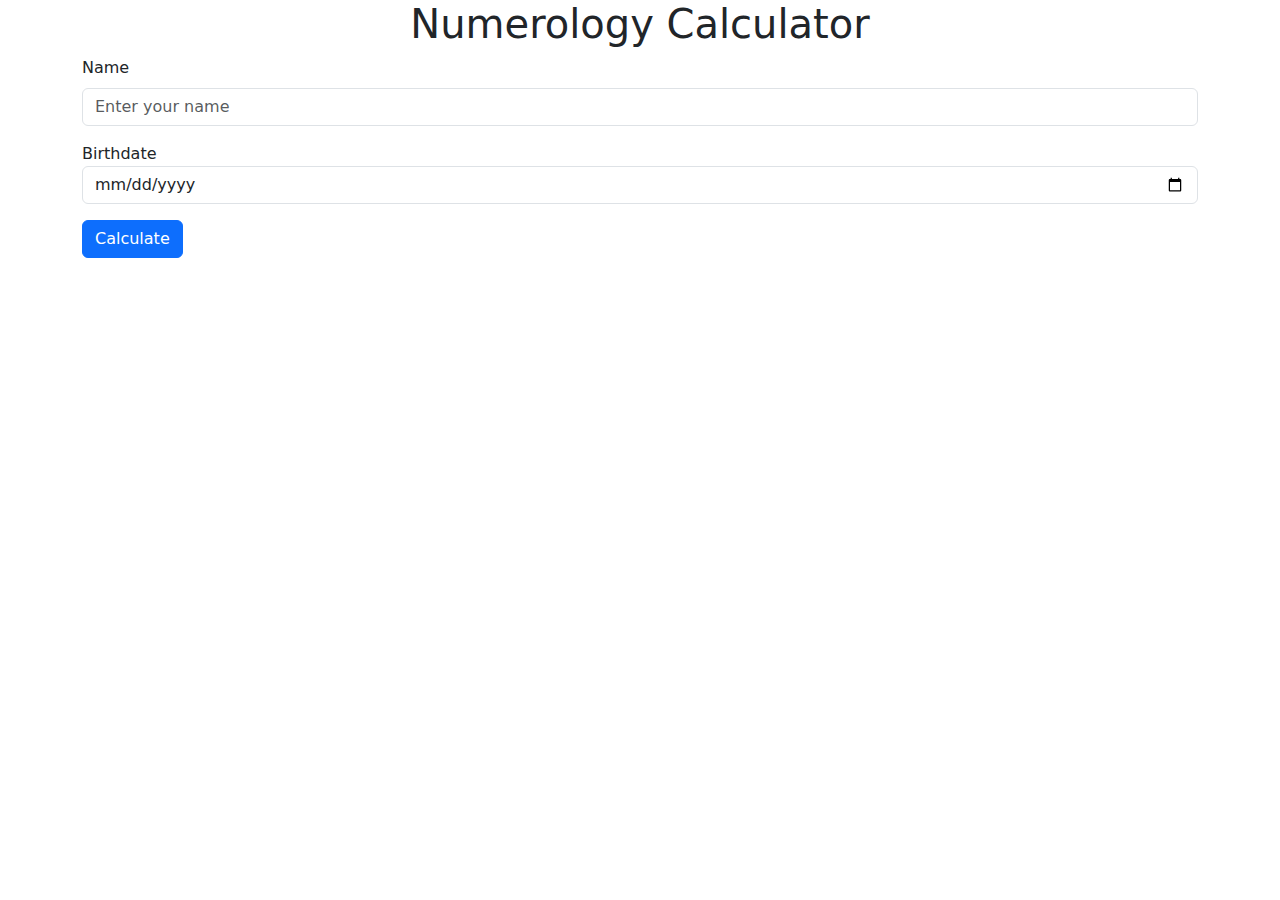
==== index.html @ 0f5482b8 "Create index.html" ====
<!DOCTYPE html>
<html lang="en">
<head>
  <meta charset="UTF-8">
  <meta 

name="viewport" content="width=device-width, initial-scale=1.0">
  <title>Numerology 

Calculator</title>
  <!-- Bootstrap CSS -->
  <link rel="stylesheet" 

href="https://cdn.jsdelivr.net/npm/bootstrap@5.3.0/dist/css/bootstrap.min.css">
  <style>
    /* 

Custom CSS styles */
    .result-card {
      margin-bottom: 20px;
    }

    .result-card .card-body 

{
      position: relative;
    }

    .result-card .card-body:before {
      content: '';
      position: 

absolute;
      top: 0;
      left: 0;
      width: 100%;
      height: 100%;
      background-color: rgba

(0, 0, 0, 0.5);
      opacity: 0;
      transition: opacity 0.3s;
    }

    .result-card .card-

body:hover:before {
      opacity: 1;
    }

    .result-card .card-title {
      font-size: 24px;
      

font-weight: bold;
      color: #fff;
      margin-bottom: 10px;
    }

    .result-card .card-text {
      

color: #fff;
      margin-bottom: 0;
    }
  </style>
</head>
<body>
  <div class="container">
    

<h1 class="text-center">Numerology Calculator</h1>
    <form id="numerologyForm">
      

<div class="mb-3">
        <label for="nameInput" class="form-label">Name</label>
        

<input type="text" class="form-control" id="nameInput" placeholder="Enter your name" 

required>
      </div>
      <div class="mb-3">
        <label for="birthdateInput" class="form-

label">Birthdate</label>
        <input type="date" class="form-control" id="birthdateInput" 

required>
      </div>
      <button type="submit" class="btn btn-primary">Calculate</button>
  

  </form>
    <div id="results" class="mt-4"></div>
  </div>
  <!-- Bootstrap JS -->
  <script 

src="https://cdn.jsdelivr.net/npm/bootstrap@5.3.0/dist/js/bootstrap.bundle.min.js"></script>
 

 <script>
    document.getElementById('numerologyForm').addEventListener('submit', 

function(event) {
      event.preventDefault(); // Prevent form submission

      // Retrieve user 

input
      const name = document.getElementById('nameInput').value;
      const birthdate = 

document.getElementById('birthdateInput').value;

      // Perform calculations and display 

results
      const destinyNumber = calculateDestinyNumber(birthdate);
      const 

lifePathNumber = calculateLifePathNumber(birthdate);
      const soulUrgeNumber = 

calculateSoulUrgeNumber(name);

      const resultsContainer = document.getElementById

('results');
      resultsContainer.innerHTML = `
        <h2 class="text-center mb-

4">Results</h2>
        <div class="row">
          <div class="col-md-4">
            <div 

class="result-card text-center">
              <div class="card-body" style="background-color: 

#007bff;">
                <h3 class="card-title">Destiny Number</h3>
                <p class="card-

text">${getNumberExplanation(destinyNumber)}</p>
                <p class="card-text">

${getPlantDetails(destinyNumber)}</p>
              </div>
            </div>
          </div>
          

<div class="col-md-4">
            <div class="result-card text-center">
              <div 

class="card-body" style="background-color: #dc3545;">
                <h3 class="card-

title">Life Path Number</h3>
                <p class="card-text">${getNumberExplanation

(lifePathNumber)}</p>
                <p class="card-text">${getPlantDetails

(lifePathNumber)}</p>
              </div>
            </div>
          </div>
          <div class="col-

md-4">
            <div class="result-card text-center">
              <div class="card-body" 

style="background-color: #ffc107;">
                <h3 class="card-title">Soul Urge 

Number</h3>
                <p class="card-text">${getNumberExplanation

(soulUrgeNumber)}</p>
                <p class="card-text">${getPlantDetails

(soulUrgeNumber)}</p>
              </div>
            </div>
          </div>
        </div>
      `;
    });

    // 

Functions to perform numerology calculations
    function calculateDestinyNumber

(birthdate) {
      // Remove dashes from the birthdate (e.g., "1990-05-21" becomes 

"1990521")
      const cleanDate = birthdate.replace(/-/g, '');

      // Sum all the digits of the 

cleaned birthdate
      let sum = 0;
      for (let i = 0; i < cleanDate.length; i++) {
        sum += 

parseInt(cleanDate.charAt(i));
      }

      // Reduce the sum to a single-digit number
      while 

(sum > 9) {
        sum = reduceToSingleDigit(sum);
      }

      return sum;
    }

    function 

calculateLifePathNumber(birthdate) {
      // Extract the numeric digits from the birthdate
      

const digits = birthdate.match(/\d/g);
      if (!digits) {
        return "Invalid birthdate";
      }

      // 

Calculate the destiny number first
      const destinyNumber = calculateDestinyNumber

(birthdate);

      // Sum the individual digits of the birthdate
      let sum = 0;
      for (let i = 0; i 

< digits.length; i++) {
        sum += parseInt(digits[i]);
      }

      // Reduce the sum to a single-

digit number
      let lifePathNumber = sum;
      while (lifePathNumber > 9) {
        

lifePathNumber = reduceToSingleDigit(lifePathNumber);
      }

      // Calculate the final life 

path number by adding the destiny number
      lifePathNumber += destinyNumber;
      

lifePathNumber = reduceToSingleDigit(lifePathNumber);

      return lifePathNumber;
    }

    

function calculateSoulUrgeNumber(name) {
      // Convert name to uppercase and remove 

any spaces
      const cleanName = name.toUpperCase().replace(/\s/g, '');

      // Assign 

numerical values to each letter
      const letterValues = {
        A: 1, B: 2, C: 3, D: 4, E: 5, F: 6, 

G: 7, H: 8, I: 9, J: 1, K: 2, L: 3, M: 4,
        N: 5, O: 6, P: 7, Q: 8, R: 9, S: 1, T: 2, U: 3, V: 4, 

W: 5, X: 6, Y: 7, Z: 8
      };

      // Calculate the soul urge number by summing the values of 

each letter
      let sum = 0;
      for (let i = 0; i < cleanName.length; i++) {
        sum += 

letterValues[cleanName.charAt(i)];
      }

      // Reduce the soul urge number to a single-digit 

number
      sum = reduceToSingleDigit(sum);

      return sum;
    }

    function 

reduceToSingleDigit(number) {
      // Keep reducing the number until it becomes a single-

digit
      while (number > 9) {
        let sum = 0;
        while (number > 0) {
          sum += 

number % 10;
          number = Math.floor(number / 10);
        }
        number = sum;
      }
      

return number;
    }

    // Function to provide a brief explanation of a numerology number
    

function getNumberExplanation(number) {
      const explanations = {
        1: "You are a 

natural-born leader. You possess strong willpower and determination.",
        2: "You have a 

nurturing and diplomatic nature. Cooperation and balance are important to you.",
        3: 

"You are creative, expressive, and enjoy socializing. You have a natural charm.",
        4: "You 

are practical, disciplined, and hardworking. You value stability and order.",
        5: "You seek 

adventure, freedom, and change. You are versatile and adaptable.",
        6: "You are a caring 

and responsible person. Family and community are essential to you.",
        7: "You have a 

deep interest in spirituality and introspection. You value knowledge and wisdom.",
        8: 

"You possess ambition, authority, and financial acumen. You strive for success and material 

abundance.",
        9: "You are compassionate, generous, and idealistic. You have a strong 

sense of justice and empathy."
      };

      return explanations[number] || "No information 

available for this number.";
    }

    // Function to provide plant details based on a numerology 

number
    function getPlantDetails(number) {
      const plantDetails = {
        1: {
          plant: 

"Rose",
          meaning: "Symbolizes love, beauty, and passion."
        },
        2: {
          plant: 

"Lavender",
          meaning: "Represents tranquility, calmness, and grace."
        },
        3: {
         

 plant: "Sunflower",
          meaning: "Symbolizes happiness, vitality, and positivity."
        },
       

 4: {
          plant: "Bamboo",
          meaning: "Represents strength, flexibility, and resilience."
   

     },
        5: {
          plant: "Fern",
          meaning: "Symbolizes growth, rejuvenation, and 

adaptability."
        },
        6: {
          plant: "Orchid",
          meaning: "Represents elegance, 

beauty, and refinement."
        },
        7: {
          plant: "Sage",
          meaning: "Symbolizes 

wisdom, clarity, and purification."
        },
        8: {
          plant: "Money Tree",
          meaning: 

"Represents wealth, prosperity, and good fortune."
        },
        9: {
          plant: "Peace Lily",
     

     meaning: "Symbolizes peace, harmony, and healing."
        }
      };

      if (plantDetails

[number]) {
        const { plant, meaning } = plantDetails[number];
        return 

`<strong>Plant:</strong> ${plant}<br><strong>Meaning:</strong> ${meaning}`;
      }

      

return "";
    }
  </script>
</body>
</html>
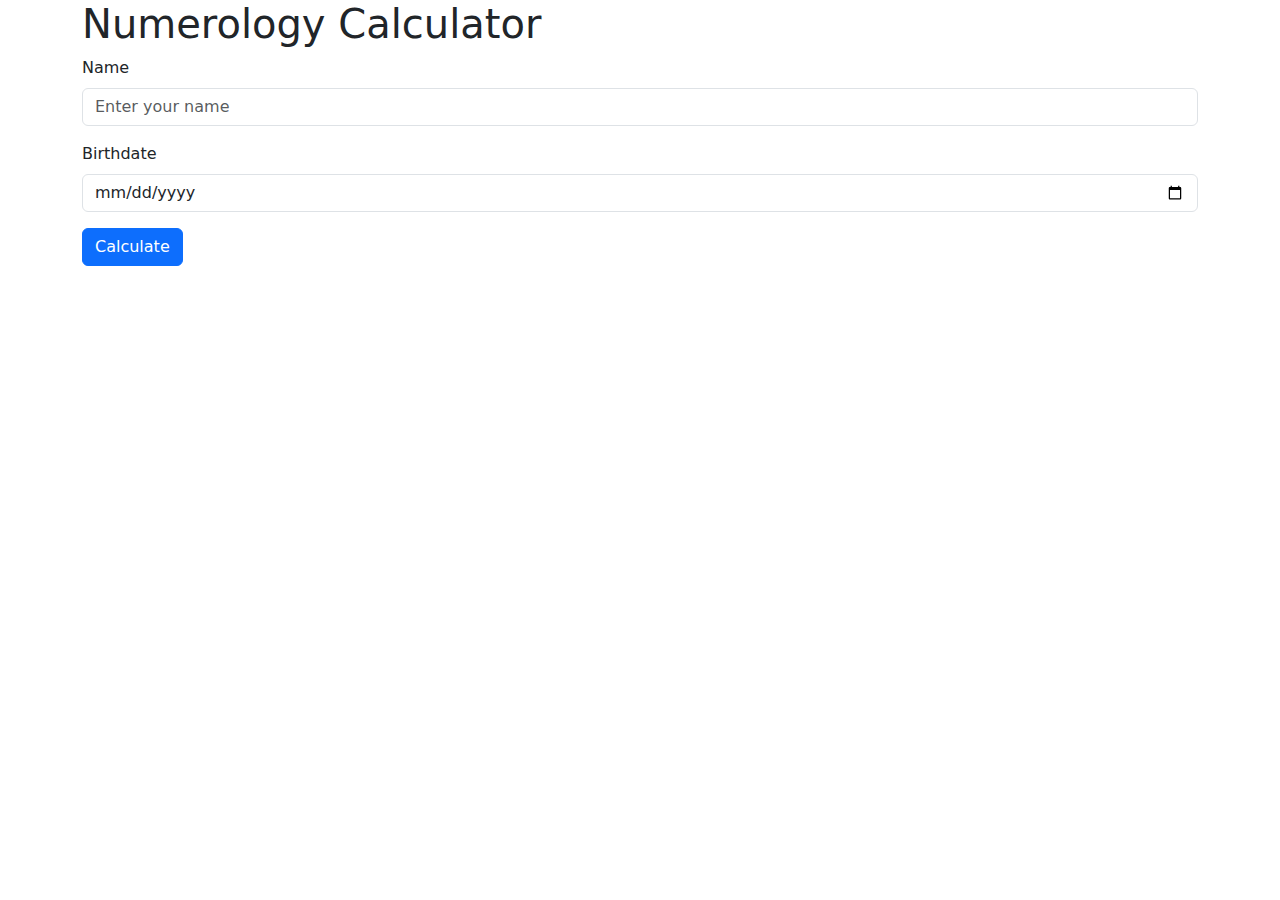
==== commit 4eb3e338: "Update index.html" ====
--- a/index.html
+++ b/index.html
@@ -1,452 +1,63 @@
 <!DOCTYPE html>
 <html lang="en">
 <head>
-  <meta charset="UTF-8">
-  <meta 
-
-name="viewport" content="width=device-width, initial-scale=1.0">
-  <title>Numerology 
-
-Calculator</title>
-  <!-- Bootstrap CSS -->
-  <link rel="stylesheet" 
-
-href="https://cdn.jsdelivr.net/npm/bootstrap@5.3.0/dist/css/bootstrap.min.css">
-  <style>
-    /* 
-
-Custom CSS styles */
-    .result-card {
-      margin-bottom: 20px;
-    }
-
-    .result-card .card-body 
-
-{
-      position: relative;
-    }
-
-    .result-card .card-body:before {
-      content: '';
-      position: 
-
-absolute;
-      top: 0;
-      left: 0;
-      width: 100%;
-      height: 100%;
-      background-color: rgba
-
-(0, 0, 0, 0.5);
-      opacity: 0;
-      transition: opacity 0.3s;
-    }
-
-    .result-card .card-
-
-body:hover:before {
-      opacity: 1;
-    }
-
-    .result-card .card-title {
-      font-size: 24px;
-      
-
-font-weight: bold;
-      color: #fff;
-      margin-bottom: 10px;
-    }
-
-    .result-card .card-text {
-      
-
-color: #fff;
-      margin-bottom: 0;
-    }
-  </style>
+   <meta charset="UTF-8">
+   <meta name="viewport" content="width=device-width, initial-scale=1.0">
+   <title>Numerology Calculator</title>
+   <!-- Bootstrap CSS -->
+   <link rel="stylesheet" href="https://cdn.jsdelivr.net/npm/bootstrap@5.3.0/dist/css/bootstrap.min.css">
 </head>
 <body>
-  <div class="container">
-    
+   <div class="container">
+      <h1>Numerology Calculator</h1>
+      <form id="numerologyForm">
+         <div class="mb-3">
+            <label for="nameInput" class="form-label">Name</label>
+            <input type="text" class="form-control" id="nameInput" placeholder="Enter your name" required>
+         </div>
+         <div class="mb-3">
+            <label for="birthdateInput" class="form-label">Birthdate</label>
+            <input type="date" class="form-control" id="birthdateInput" required>
+         </div>
+         <button type="submit" class="btn btn-primary">Calculate</button>
+      </form>
+      <div id="results" class="mt-4"></div>
+      <div id="numberDetails" class="mt-4"></div>
+   </div>
+   <!-- Bootstrap JS -->
+   <script src="https://cdn.jsdelivr.net/npm/bootstrap@5.3.0/dist/js/bootstrap.bundle.min.js"></script>
+   <script>
+      document.getElementById('numerologyForm').addEventListener('submit', function(event) {
+        event.preventDefault(); // Prevent form submission
+      
+        // Retrieve user input
+        const name = document.getElementById('nameInput').value;
+        const birthdate = document.getElementById('birthdateInput').value;
+      
+        // Perform calculations and display results
+        const destinyNumber = calculateDestinyNumber(birthdate);
+        const lifePathNumber = calculateLifePathNumber(birthdate);
+        const soulUrgeNumber = calculateSoulUrgeNumber(name);
+      
+        const resultsContainer = document.getElementById('results');
+        resultsContainer.innerHTML = `
+          <h2>Results</h2>
+          <p><strong>Destiny Number:</strong> ${destinyNumber}</p>
+          <p><strong>Life Path Number:</strong> ${lifePathNumber}</p>
+          <p><strong>Soul Urge Number:</strong> ${soulUrgeNumber}</p>
+        `;
 
-<h1 class="text-center">Numerology Calculator</h1>
-    <form id="numerologyForm">
+        const numberDetailsContainer = document.getElementById('numberDetails');
+        numberDetailsContainer.innerHTML = `
+          <h2>Number Details</h2>
+          <p><strong>Destiny Number:</strong> ${getNumberExplanation(destinyNumber)}</p>
+          <p><strong>Life Path Number:</strong> ${getNumberExplanation(lifePathNumber)}</p>
+          <p><strong>Soul Urge Number:</strong> ${getNumberExplanation(soulUrgeNumber)}</p>
+        `;
+      });
       
+      // Rest of the code...
 
-<div class="mb-3">
-        <label for="nameInput" class="form-label">Name</label>
-        
-
-<input type="text" class="form-control" id="nameInput" placeholder="Enter your name" 
-
-required>
-      </div>
-      <div class="mb-3">
-        <label for="birthdateInput" class="form-
-
-label">Birthdate</label>
-        <input type="date" class="form-control" id="birthdateInput" 
-
-required>
-      </div>
-      <button type="submit" class="btn btn-primary">Calculate</button>
-  
-
-  </form>
-    <div id="results" class="mt-4"></div>
-  </div>
-  <!-- Bootstrap JS -->
-  <script 
-
-src="https://cdn.jsdelivr.net/npm/bootstrap@5.3.0/dist/js/bootstrap.bundle.min.js"></script>
- 
-
- <script>
-    document.getElementById('numerologyForm').addEventListener('submit', 
-
-function(event) {
-      event.preventDefault(); // Prevent form submission
-
-      // Retrieve user 
-
-input
-      const name = document.getElementById('nameInput').value;
-      const birthdate = 
-
-document.getElementById('birthdateInput').value;
-
-      // Perform calculations and display 
-
-results
-      const destinyNumber = calculateDestinyNumber(birthdate);
-      const 
-
-lifePathNumber = calculateLifePathNumber(birthdate);
-      const soulUrgeNumber = 
-
-calculateSoulUrgeNumber(name);
-
-      const resultsContainer = document.getElementById
-
-('results');
-      resultsContainer.innerHTML = `
-        <h2 class="text-center mb-
-
-4">Results</h2>
-        <div class="row">
-          <div class="col-md-4">
-            <div 
-
-class="result-card text-center">
-              <div class="card-body" style="background-color: 
-
-#007bff;">
-                <h3 class="card-title">Destiny Number</h3>
-                <p class="card-
-
-text">${getNumberExplanation(destinyNumber)}</p>
-                <p class="card-text">
-
-${getPlantDetails(destinyNumber)}</p>
-              </div>
-            </div>
-          </div>
-          
-
-<div class="col-md-4">
-            <div class="result-card text-center">
-              <div 
-
-class="card-body" style="background-color: #dc3545;">
-                <h3 class="card-
-
-title">Life Path Number</h3>
-                <p class="card-text">${getNumberExplanation
-
-(lifePathNumber)}</p>
-                <p class="card-text">${getPlantDetails
-
-(lifePathNumber)}</p>
-              </div>
-            </div>
-          </div>
-          <div class="col-
-
-md-4">
-            <div class="result-card text-center">
-              <div class="card-body" 
-
-style="background-color: #ffc107;">
-                <h3 class="card-title">Soul Urge 
-
-Number</h3>
-                <p class="card-text">${getNumberExplanation
-
-(soulUrgeNumber)}</p>
-                <p class="card-text">${getPlantDetails
-
-(soulUrgeNumber)}</p>
-              </div>
-            </div>
-          </div>
-        </div>
-      `;
-    });
-
-    // 
-
-Functions to perform numerology calculations
-    function calculateDestinyNumber
-
-(birthdate) {
-      // Remove dashes from the birthdate (e.g., "1990-05-21" becomes 
-
-"1990521")
-      const cleanDate = birthdate.replace(/-/g, '');
-
-      // Sum all the digits of the 
-
-cleaned birthdate
-      let sum = 0;
-      for (let i = 0; i < cleanDate.length; i++) {
-        sum += 
-
-parseInt(cleanDate.charAt(i));
-      }
-
-      // Reduce the sum to a single-digit number
-      while 
-
-(sum > 9) {
-        sum = reduceToSingleDigit(sum);
-      }
-
-      return sum;
-    }
-
-    function 
-
-calculateLifePathNumber(birthdate) {
-      // Extract the numeric digits from the birthdate
-      
-
-const digits = birthdate.match(/\d/g);
-      if (!digits) {
-        return "Invalid birthdate";
-      }
-
-      // 
-
-Calculate the destiny number first
-      const destinyNumber = calculateDestinyNumber
-
-(birthdate);
-
-      // Sum the individual digits of the birthdate
-      let sum = 0;
-      for (let i = 0; i 
-
-< digits.length; i++) {
-        sum += parseInt(digits[i]);
-      }
-
-      // Reduce the sum to a single-
-
-digit number
-      let lifePathNumber = sum;
-      while (lifePathNumber > 9) {
-        
-
-lifePathNumber = reduceToSingleDigit(lifePathNumber);
-      }
-
-      // Calculate the final life 
-
-path number by adding the destiny number
-      lifePathNumber += destinyNumber;
-      
-
-lifePathNumber = reduceToSingleDigit(lifePathNumber);
-
-      return lifePathNumber;
-    }
-
-    
-
-function calculateSoulUrgeNumber(name) {
-      // Convert name to uppercase and remove 
-
-any spaces
-      const cleanName = name.toUpperCase().replace(/\s/g, '');
-
-      // Assign 
-
-numerical values to each letter
-      const letterValues = {
-        A: 1, B: 2, C: 3, D: 4, E: 5, F: 6, 
-
-G: 7, H: 8, I: 9, J: 1, K: 2, L: 3, M: 4,
-        N: 5, O: 6, P: 7, Q: 8, R: 9, S: 1, T: 2, U: 3, V: 4, 
-
-W: 5, X: 6, Y: 7, Z: 8
-      };
-
-      // Calculate the soul urge number by summing the values of 
-
-each letter
-      let sum = 0;
-      for (let i = 0; i < cleanName.length; i++) {
-        sum += 
-
-letterValues[cleanName.charAt(i)];
-      }
-
-      // Reduce the soul urge number to a single-digit 
-
-number
-      sum = reduceToSingleDigit(sum);
-
-      return sum;
-    }
-
-    function 
-
-reduceToSingleDigit(number) {
-      // Keep reducing the number until it becomes a single-
-
-digit
-      while (number > 9) {
-        let sum = 0;
-        while (number > 0) {
-          sum += 
-
-number % 10;
-          number = Math.floor(number / 10);
-        }
-        number = sum;
-      }
-      
-
-return number;
-    }
-
-    // Function to provide a brief explanation of a numerology number
-    
-
-function getNumberExplanation(number) {
-      const explanations = {
-        1: "You are a 
-
-natural-born leader. You possess strong willpower and determination.",
-        2: "You have a 
-
-nurturing and diplomatic nature. Cooperation and balance are important to you.",
-        3: 
-
-"You are creative, expressive, and enjoy socializing. You have a natural charm.",
-        4: "You 
-
-are practical, disciplined, and hardworking. You value stability and order.",
-        5: "You seek 
-
-adventure, freedom, and change. You are versatile and adaptable.",
-        6: "You are a caring 
-
-and responsible person. Family and community are essential to you.",
-        7: "You have a 
-
-deep interest in spirituality and introspection. You value knowledge and wisdom.",
-        8: 
-
-"You possess ambition, authority, and financial acumen. You strive for success and material 
-
-abundance.",
-        9: "You are compassionate, generous, and idealistic. You have a strong 
-
-sense of justice and empathy."
-      };
-
-      return explanations[number] || "No information 
-
-available for this number.";
-    }
-
-    // Function to provide plant details based on a numerology 
-
-number
-    function getPlantDetails(number) {
-      const plantDetails = {
-        1: {
-          plant: 
-
-"Rose",
-          meaning: "Symbolizes love, beauty, and passion."
-        },
-        2: {
-          plant: 
-
-"Lavender",
-          meaning: "Represents tranquility, calmness, and grace."
-        },
-        3: {
-         
-
- plant: "Sunflower",
-          meaning: "Symbolizes happiness, vitality, and positivity."
-        },
-       
-
- 4: {
-          plant: "Bamboo",
-          meaning: "Represents strength, flexibility, and resilience."
-   
-
-     },
-        5: {
-          plant: "Fern",
-          meaning: "Symbolizes growth, rejuvenation, and 
-
-adaptability."
-        },
-        6: {
-          plant: "Orchid",
-          meaning: "Represents elegance, 
-
-beauty, and refinement."
-        },
-        7: {
-          plant: "Sage",
-          meaning: "Symbolizes 
-
-wisdom, clarity, and purification."
-        },
-        8: {
-          plant: "Money Tree",
-          meaning: 
-
-"Represents wealth, prosperity, and good fortune."
-        },
-        9: {
-          plant: "Peace Lily",
-     
-
-     meaning: "Symbolizes peace, harmony, and healing."
-        }
-      };
-
-      if (plantDetails
-
-[number]) {
-        const { plant, meaning } = plantDetails[number];
-        return 
-
-`<strong>Plant:</strong> ${plant}<br><strong>Meaning:</strong> ${meaning}`;
-      }
-
-      
-
-return "";
-    }
-  </script>
+   </script>
 </body>
 </html>
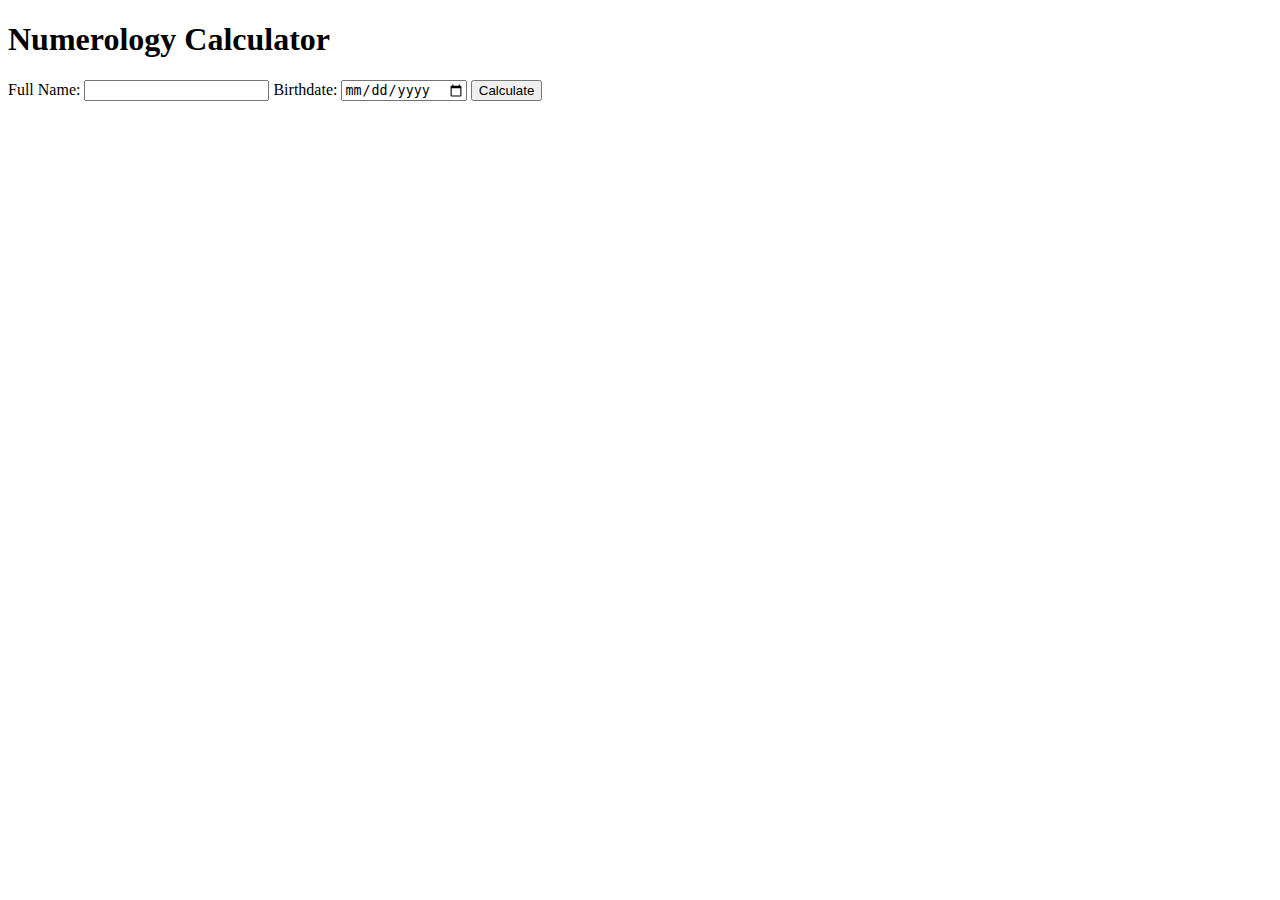
==== commit 93c6694b: "Update index.html" ====
--- a/index.html
+++ b/index.html
@@ -1,63 +1,23 @@
 <!DOCTYPE html>
-<html lang="en">
+<html>
 <head>
-   <meta charset="UTF-8">
-   <meta name="viewport" content="width=device-width, initial-scale=1.0">
-   <title>Numerology Calculator</title>
-   <!-- Bootstrap CSS -->
-   <link rel="stylesheet" href="https://cdn.jsdelivr.net/npm/bootstrap@5.3.0/dist/css/bootstrap.min.css">
+  <title>Numerology Calculator</title>
+  <link rel="stylesheet" type="text/css" href="styles.css">
 </head>
 <body>
-   <div class="container">
-      <h1>Numerology Calculator</h1>
-      <form id="numerologyForm">
-         <div class="mb-3">
-            <label for="nameInput" class="form-label">Name</label>
-            <input type="text" class="form-control" id="nameInput" placeholder="Enter your name" required>
-         </div>
-         <div class="mb-3">
-            <label for="birthdateInput" class="form-label">Birthdate</label>
-            <input type="date" class="form-control" id="birthdateInput" required>
-         </div>
-         <button type="submit" class="btn btn-primary">Calculate</button>
-      </form>
-      <div id="results" class="mt-4"></div>
-      <div id="numberDetails" class="mt-4"></div>
-   </div>
-   <!-- Bootstrap JS -->
-   <script src="https://cdn.jsdelivr.net/npm/bootstrap@5.3.0/dist/js/bootstrap.bundle.min.js"></script>
-   <script>
-      document.getElementById('numerologyForm').addEventListener('submit', function(event) {
-        event.preventDefault(); // Prevent form submission
-      
-        // Retrieve user input
-        const name = document.getElementById('nameInput').value;
-        const birthdate = document.getElementById('birthdateInput').value;
-      
-        // Perform calculations and display results
-        const destinyNumber = calculateDestinyNumber(birthdate);
-        const lifePathNumber = calculateLifePathNumber(birthdate);
-        const soulUrgeNumber = calculateSoulUrgeNumber(name);
-      
-        const resultsContainer = document.getElementById('results');
-        resultsContainer.innerHTML = `
-          <h2>Results</h2>
-          <p><strong>Destiny Number:</strong> ${destinyNumber}</p>
-          <p><strong>Life Path Number:</strong> ${lifePathNumber}</p>
-          <p><strong>Soul Urge Number:</strong> ${soulUrgeNumber}</p>
-        `;
-
-        const numberDetailsContainer = document.getElementById('numberDetails');
-        numberDetailsContainer.innerHTML = `
-          <h2>Number Details</h2>
-          <p><strong>Destiny Number:</strong> ${getNumberExplanation(destinyNumber)}</p>
-          <p><strong>Life Path Number:</strong> ${getNumberExplanation(lifePathNumber)}</p>
-          <p><strong>Soul Urge Number:</strong> ${getNumberExplanation(soulUrgeNumber)}</p>
-        `;
-      });
-      
-      // Rest of the code...
-
-   </script>
+  <div class="container">
+    <h1>Numerology Calculator</h1>
+    <form id="calculator-form">
+      <label for="name">Full Name:</label>
+      <input type="text" id="name" required>
+      <label for="birthdate">Birthdate:</label>
+      <input type="date" id="birthdate" required>
+      <button type="submit">Calculate</button>
+    </form>
+    
+    <div id="results"></div>
+  </div>
+  
+  <script src="script.js"></script>
 </body>
 </html>
